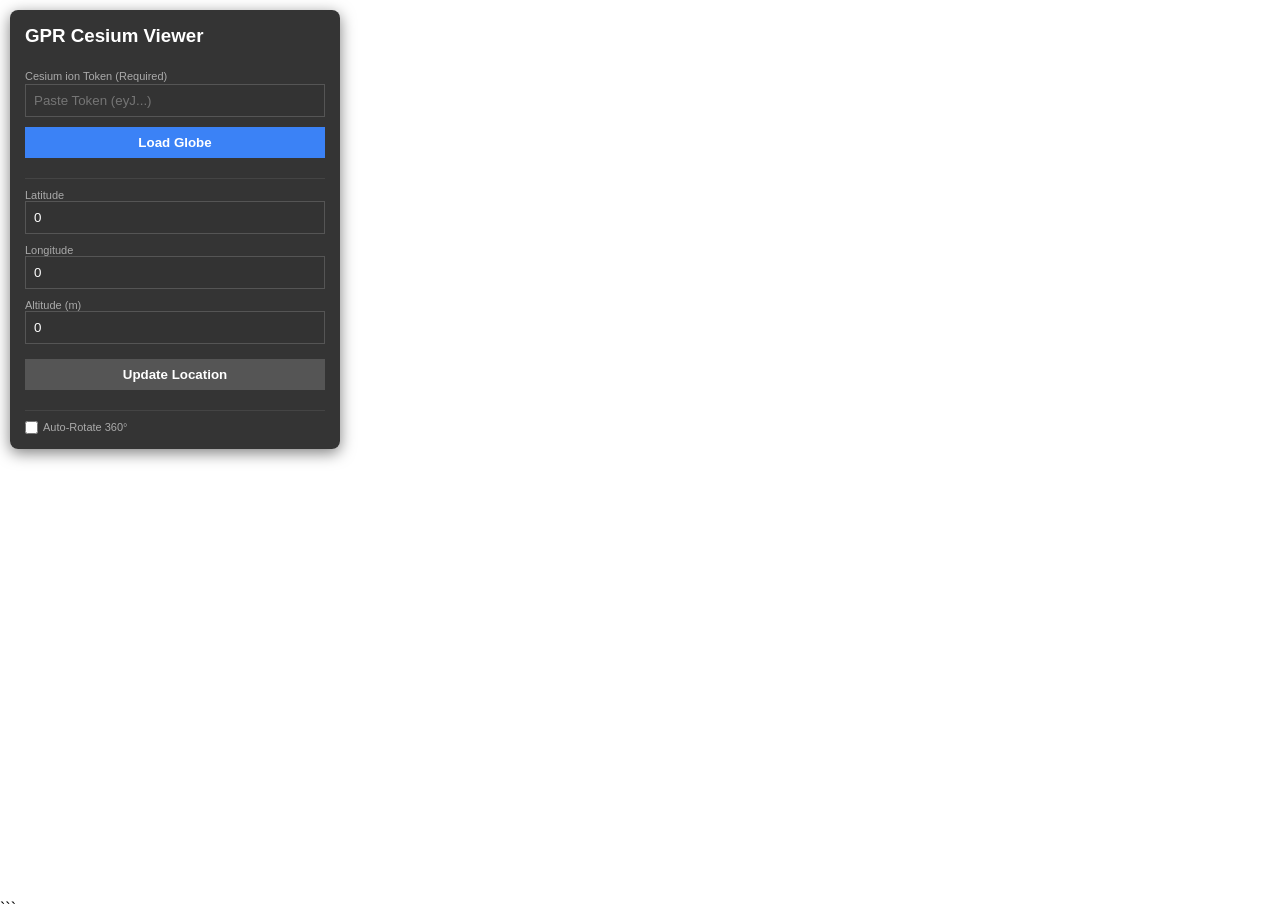
==== templates/cesium_viewer_template.html @ aee11b6c "initial commit" ====
<!DOCTYPE html>
<html lang="en">

<head>
    <meta charset="utf-8">
    <title>GPR Cesium 3D Viewer</title>
    <script src="https://cesium.com/downloads/cesiumjs/releases/1.113/Build/Cesium/Cesium.js"></script>
    <link href="https://cesium.com/downloads/cesiumjs/releases/1.113/Build/Cesium/Widgets/widgets.css" rel="stylesheet">
    <style>
        body {
            margin: 0;
            padding: 0;
            overflow: hidden;
            font-family: sans-serif;
        }

        #cesiumContainer {
            width: 100%;
            height: 100vh;
        }

        #ui {
            position: absolute;
            top: 10px;
            left: 10px;
            z-index: 99;
            background: rgba(30, 30, 30, 0.9);
            padding: 15px;
            border-radius: 8px;
            color: white;
            width: 300px;
            box-shadow: 0 4px 15px rgba(0, 0, 0, 0.5);
        }

        input,
        button {
            width: 100%;
            margin-bottom: 10px;
            padding: 8px;
            box-sizing: border-box;
        }

        input {
            background: #333;
            border: 1px solid #555;
            color: white;
        }

        button {
            background: #3b82f6;
            border: none;
            cursor: pointer;
            color: white;
            font-weight: bold;
        }

        button:hover {
            background: #2563eb;
        }

        .layer-item {
            display: flex;
            align-items: center;
            margin-bottom: 5px;
            font-size: 12px;
        }

        .layer-item input {
            width: auto;
            margin-right: 8px;
            margin-bottom: 0;
        }

        h3 {
            margin-top: 0;
        }

        #loading {
            position: absolute;
            top: 50%;
            left: 50%;
            transform: translate(-50%, -50%);
            color: #3b82f6;
            font-size: 24px;
            font-weight: bold;
            text-shadow: 0 0 10px black;
            z-index: 100;
            pointer-events: none;
            display: none;
        }
    </style>
</head>

<body>
    <div id="cesiumContainer"></div>
    <div id="loading">Loading Point Cloud...</div>

    <div id="ui">
        <h3>GPR Cesium Viewer</h3>
        <div>
            <label style="font-size:11px; color:#aaa;">Cesium ion Token (Required)</label>
            <input type="password" id="cesiumToken" placeholder="Paste Token (eyJ...)" />
            <button onclick="initCesium()">Load Globe</button>
        </div>

        <div id="layers"
            style="max-height: 300px; overflow-y: auto; display:none; margin-top:10px; border-top:1px solid #444; padding-top:10px;">
            <div style="font-weight:bold; margin-bottom:5px;">Layers</div>
        </div>

        <div style="margin-top:10px; font-size:11px; color:#aaa; border-top:1px solid #444; padding-top:10px;">
            <label>Latitude</label>
            <input type="number" id="inputLat" step="0.000001" value="0">
            <label>Longitude</label>
            <input type="number" id="inputLon" step="0.000001" value="0">
            <label>Altitude (m)</label>
            <input type="number" id="inputAlt" step="0.1" value="0">
            <button onclick="updateLocation()" style="background:#555; margin-top:5px;">Update Location</button>
            <div
                style="display:flex; align-items:center; margin-top:10px; padding-top:10px; border-top:1px solid #444;">
                <input type="checkbox" id="autoRotateCb" onchange="toggleAutoRotate(this.checked)"
                    style="width:auto; margin:0 5px 0 0;">
                <label for="autoRotateCb" style="cursor:pointer; user-select:none;">Auto-Rotate 360°</label>
            </div>
        </div>
    </div>

    <script>
        const CESIUM_DATA = [[CESIUM_DATA_JSON]];

        // Try to get token from localStorage
        const storedToken = localStorage.getItem('cesium_token');
        if (storedToken) document.getElementById('cesiumToken').value = storedToken;

        let viewer;
        const pointPrimitives = [];
        let centerPoint = null; // Target for rotation
        let isRotating = false;

        async function initCesium() {
            const token = document.getElementById('cesiumToken').value;
            if (!token) { alert("Please enter a Cesium ion Token."); return; }

            localStorage.setItem('cesium_token', token);
            Cesium.Ion.defaultAccessToken = token;

            // Remove existing if any
            if (viewer) { viewer.destroy(); }

            try {
                // Initialize Viewer without terrain first
                viewer = new Cesium.Viewer('cesiumContainer', {
                    animation: false,
                    timeline: false,
                    baseLayerPicker: true
                });

                // Add Rotation Listener
                viewer.clock.onTick.addEventListener(function (clock) {
                    if (isRotating && centerPoint) {
                        viewer.camera.rotate(centerPoint, 0.002); // 0.002 radians per tick
                    }
                });


                // Load Terrain Async
                try {
                    const terrainProvider = await Cesium.Terrain.fromWorldTerrain();
                    viewer.terrainProvider = terrainProvider;
                } catch (err) {
                    console.error("Terrain load warning:", err);
                    // Continue even if terrain fails (viewer will use ellipsoid)
                }

                document.getElementById('layers').style.display = 'block';
                loadGPRData();
            } catch (e) {
                alert("Error initializing Cesium. Check console.");
                console.error(e);
            }
        }

        async function loadGPRData() {
            const layersDiv = document.getElementById('layers');
            layersDiv.innerHTML = '<div style="font-weight:bold; margin-bottom:5px;">Layers</div>';
            document.getElementById('loading').style.display = 'block';

            // Get Geo-Anchor
            // Use URL Params if available, else [[GEO_ANCHOR]]
            const params = new URLSearchParams(window.location.search);
            let originLat = parseFloat(params.get('lat'));
            let originLon = parseFloat(params.get('lon'));
            let originAlt = parseFloat(params.get('alt'));

            if (isNaN(originLat) || isNaN(originLon)) {
                // Fallback to Server Injection
                const anchorRaw = "[[GEO_ANCHOR]]";
                const parts = anchorRaw.split(',').map(s => parseFloat(s.trim()));
                originLat = parts[0] || 0;
                originLon = parts[1] || 0;
                originAlt = parts[2] || 0;
            }

            // Update Inputs
            document.getElementById('inputLat').value = originLat;
            document.getElementById('inputLon').value = originLon;
            document.getElementById('inputAlt').value = originAlt || 0;

            if (originLat === 0 && originLon === 0) {
                console.warn("Geo-Reference Anchor is (0,0). Data will be at Null Island.");
                // We won't alert anymore, just let the user see 0,0 in the inputs
            }

            // Cartesian origin
            const center = Cesium.Cartesian3.fromDegrees(originLon, originLat, originAlt);
            centerPoint = center; // Store for rotation

            // Local East-North-Up frame at origin
            const transformMatrix = Cesium.Transforms.eastNorthUpToFixedFrame(center);

            // Clear previous
            viewer.scene.primitives.removeAll();

            const pointsCollection = viewer.scene.primitives.add(new Cesium.PointPrimitiveCollection());

            for (let i = 0; i < CESIUM_DATA.ply_files.length; i++) {
                const fileEntry = CESIUM_DATA.ply_files[i];
                const url = `/files/${CESIUM_DATA.job_id}/${fileEntry.filename}`;

                try {
                    const response = await fetch(url);
                    const text = await response.text();

                    const points = parsePLY(text);

                    const primitives = [];
                    const color = Cesium.Color.fromCssColorString(fileEntry.color);

                    points.forEach(pt => {
                        // Point in local meters (x=East, y=North, z=Up/Down)
                        // GPR Data: x, y, z. Check orientation.
                        // In VR Viewer: x=East, y=North, z=Depth?
                        // Wait, VR Viewer uses: MainGroup rotated -90 X.
                        // In Python: x, y, z are local coords.
                        // Usually x, y are planar, z is depth (negative).

                        // Let's assume input x, y, z match East, North, Up (relative).
                        const x = pt.x;
                        const y = pt.y; // If y is North
                        const z = pt.z; // If z is altitude relative to anchor

                        // Transform local (x, y, z) to World Cartesian
                        const localPos = new Cesium.Cartesian3(x, y, z);
                        // We need to apply the rotation/translation of the local frame
                        // Simple approximation for small area:
                        // World = Center + (East * x) + (North * y) + (Up * z)
                        // Cesium "Matrix4.multiplyByPoint" with eastNorthUpToFixedFrame does this

                        const worldPos = new Cesium.Matrix4.multiplyByPoint(transformMatrix, localPos, new Cesium.Cartesian3());

                        const p = pointsCollection.add({
                            position: worldPos,
                            color: color,
                            pixelSize: 4,
                            scaleByDistance: new Cesium.NearFarScalar(1.5e2, 2.0, 1.5e7, 0.5)
                        });

                        // Tag for toggling
                        p._layerIndex = i;
                        primitives.push(p);
                    });

                    // Only add UI checkbox if it doesn't exist (loading might be called multiple times)
                    if (document.getElementById(`layer_cb_${i}`) == null) {
                        const row = document.createElement('div');
                        row.className = 'layer-item';
                        row.innerHTML = `
                            <input type="checkbox" id="layer_cb_${i}" checked onchange="toggleLayer(${i}, this.checked)">
                            <span style="width:10px; height:10px; background:${fileEntry.color}; margin-right:5px; display:inline-block;"></span>
                            Layer ${i + 1}
                        `;
                        layersDiv.appendChild(row);
                    }

                } catch (e) {
                    console.error("Failed to load " + fileEntry.filename, e);
                }
            }

            document.getElementById('loading').style.display = 'none';
            viewer.camera.flyTo({
                destination: Cesium.Cartesian3.fromDegrees(originLon, originLat, originAlt + 100)
            });
        }

        function updateLocation() {
            const lat = parseFloat(document.getElementById('inputLat').value);
            const lon = parseFloat(document.getElementById('inputLon').value);
            const alt = parseFloat(document.getElementById('inputAlt').value);

            // Re-load with new anchor
            // We need to pass these values to a reload function
            // Simpler: Just re-run the transform logic?
            // loadGPRData parses URL/Replacements. We need to override that.

            // Hack: Update the inputs (already done) and call a modified load function?
            // Better: modify loadGPRData to check inputs first if they are not 0?
            // Actually, let's just make loadGPRData accept args or read from inputs if set.

            // Let's reload the page with new params? No, that's slow.
            // Let's clear primitives and re-render.

            // Update URL params without reload for shareability
            const url = new URL(window.location);
            url.searchParams.set('lat', lat);
            url.searchParams.set('lon', lon);
            url.searchParams.set('alt', alt);
            window.history.pushState({}, '', url);

            // Re-run
            document.getElementById('layers').innerHTML = '<div style="font-weight:bold; margin-bottom:5px;">Layers</div>';
            viewer.scene.primitives.removeAll();

            // We need to call loadGPRData but prevent it from re-reading the old defaults if inputs have values.
            // Actually, loadGPRData reads from URL params in my previous code!
            // I just updated the URL params above. So calling it again should work!
            loadGPRData();
        }

        window.toggleLayer = function (index, checked) {
            const primitives = viewer.scene.primitives;
            const collection = primitives.get(0); // Assuming it's the first one we added
            if (!collection) return;

            const len = collection.length;
            for (let k = 0; k < len; ++k) {
                const p = collection.get(k);
                if (p._layerIndex === index) {
                    p.show = checked;
                }
            }
        };

        function parsePLY(text) {
            const lines = text.split('\n');
            let headerEndIndex = 0;
            for (let i = 0; i < lines.length; i++) {
                if (lines[i].includes('end_header')) {
                    headerEndIndex = i + 1;
                    break;
                }
            }

            const points = [];
            for (let i = headerEndIndex; i < lines.length; i++) {
                const line = lines[i].trim();
                if (line === '') continue;
                const parts = line.split(/\s+/);
                if (parts.length >= 3) {
                    points.push({
                        x: parseFloat(parts[0]),
                        y: parseFloat(parts[1]),
                        z: parseFloat(parts[2])
                    });
                }
            }
            return points;
        }

        function toggleAutoRotate(checked) {
            isRotating = checked;
        }

    </script>
</body>

</html>
```
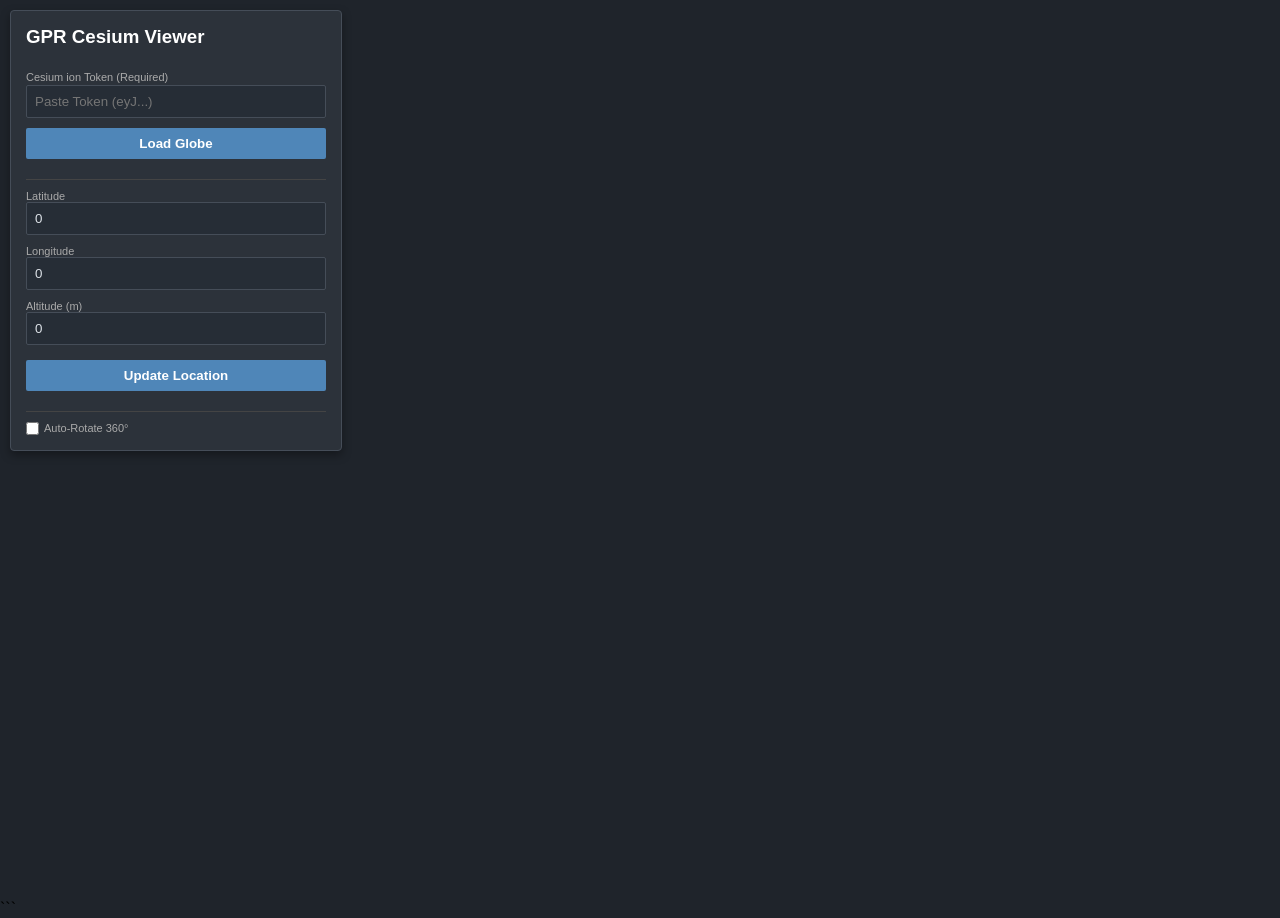
==== commit 4cc2f486: "Lasso and solid added" ====
--- a/templates/cesium_viewer_template.html
+++ b/templates/cesium_viewer_template.html
@@ -88,6 +88,20 @@
             pointer-events: none;
             display: none;
         }
+    </style>
+    <style>
+        body { background: #1f242b !important; font-family: 'Segoe UI', Tahoma, Arial, sans-serif !important; }
+        #ui {
+            background: #2c323a !important;
+            border: 1px solid #454d58 !important;
+            border-radius: 4px !important;
+            box-shadow: 0 4px 10px rgba(0,0,0,0.35) !important;
+        }
+        input, button { border-radius: 2px !important; }
+        input { background: #262d36 !important; border-color: #454d58 !important; color: #dde2e8 !important; }
+        button { background: #4f86b8 !important; }
+        button:hover { background: #3f6f98 !important; }
+        #loading { color: #4f86b8 !important; text-shadow: none !important; }
     </style>
 </head>
 
